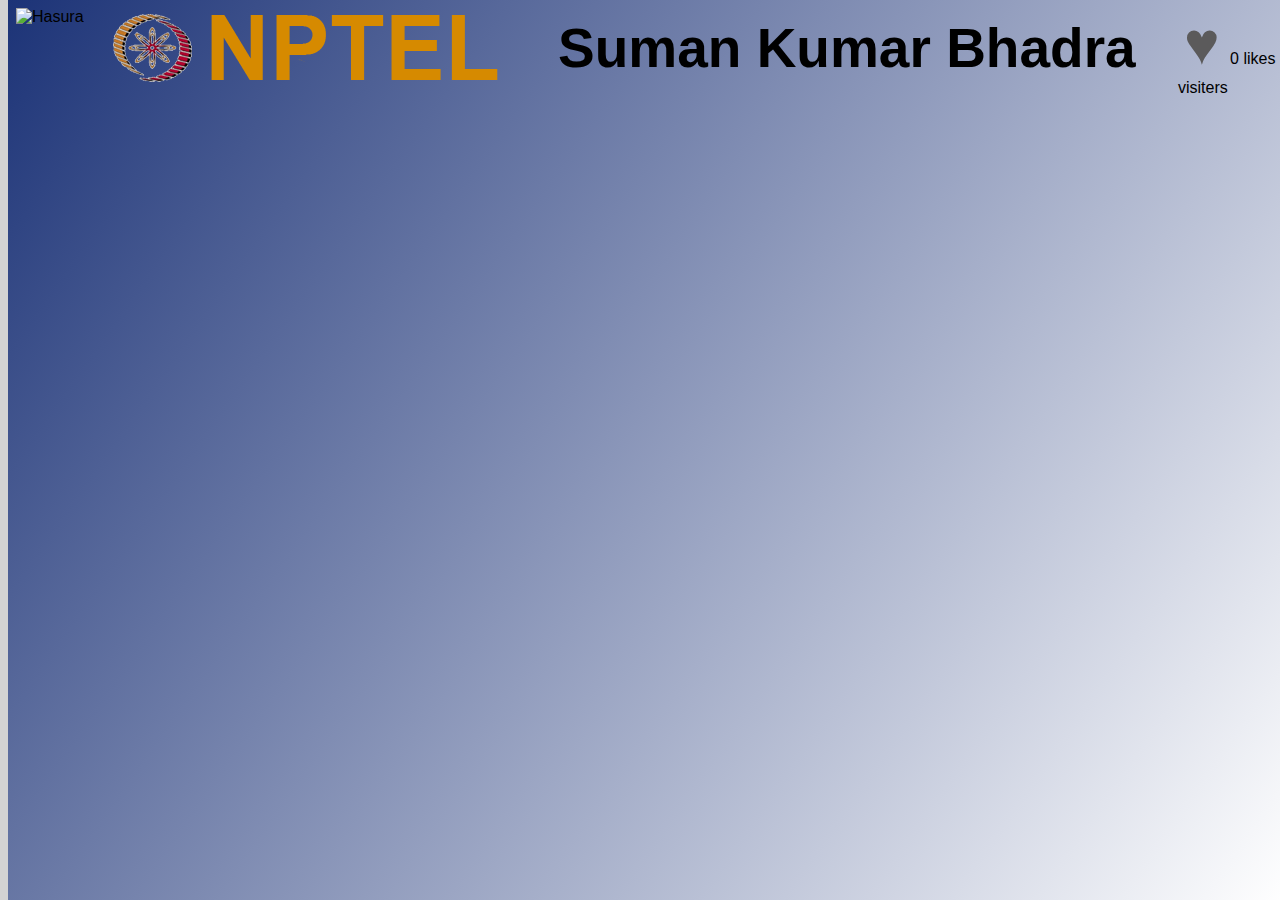
==== ui/index.html @ ed3a89c7 "[imad-console] Updates ui/index.html" ====
<!doctype html>
<html>
    <head>
        <title>Suman Kumar Bhadra</title>
        <link href="/ui/style.css" rel="stylesheet" />
        <script src="/ui/main.js"></script>
    </head>
    <body>
	<div id="topbar">
		<img src="/ui/madi.png" alt="Hasura" id="logo">
		<img src="/ui/nptel-logo.png" alt="NPTEL" id="nptellogo">
		<h1 id="name">Suman Kumar Bhadra</h1>
		<div id="like_count">
		<button id="like">&#9829;</button>
        <span id="likes">0</span> likes<br>
        <span id="visiter"></span> visiters
        </div>
	</div>
	<iframe src="/ui/content.html">
     <p>Your browser does not support iframes.</p>
    </iframe>
      <!--
        <div class="div1">
        <a href="https://in.linkedin.com/in/suman-kumar-bhadra-5a320411b"><img class="imglogo" src="/ui/linkedin_icon.png" alt="linked in"></a>
        <a href="https://www.instagram.com/sumankumarbhadra/"><img class="imglogo" src="/ui/iglogo.png" alt="instagram"></a>
        <a href="https://twitter.com/SumanBhadra_IN"><img class="imglogo" src="/ui/twitterlogo.png" alt="twitter"></a>
        
			<hr>
        
			<h1><u>Comment</u></h1>
        <br>
		<textarea type="text" class="comment" id = "comment" placeholder="Enter Comment Here"></textarea><br><br>
        <button class="button1" type="submit" id = "submit" value="submit" >Submit</button>
		 
			<ul id="comments">
			    
			</ul>
            </div>
            
       
        
        <div id="div2"><br><br>
			<h1><u>Profile</u></h1>
       	
        	<p>
        	     
        		Contunning B-Tech (CSE) at TRIDENT ACADEMY OF TECHNOLOGY , BHUBANESWAR
        		Under BPUT , ODISHA.
        	</p>
        		<hr>
        	<p>
        		Tech Lover And Tech Explorer.
        	</p>
        </div>
	   
        <div id="bottombar"></div>
        <img class="preload" src="/ui/suman1.jpg">
        <img class="preload" src="/ui/suman2.jpg">
        -->
    </body>
</html>
---- ui/style.css ----
body {
    font-family: sans-serif;
    background-color: lightgray;
    margin-top: 75px;
	height:100%;
	width:100%;
}
p{
  text-align: center;
}

.right {
    text-align:right;
}

.text-big {
    font-size: 300%;
}

.bold {
    font-weight: bold;
}
.div1{
	left: 0px;
	top: 100px;
	width:400px;
	height:500px;
	position: absolute;
	
	
}
.imglogo{
	
	margin-top: 20px;
	margin-left: 20px;
	width:50px;
	height:50px;
	position: relative;
}
 
#div2{
	left: 920px;
	position: absolute;
	width: 360px;
}
 
#topbar{
	background: #1c3377;
	background: -webkit-linear-gradient(left top,#1c3377, white);
	background: -o-linear-gradient(bottom right, #1c3377, white);
	background: -moz-linear-gradient(bottom right, #1c3377, white);
	background: linear-gradient(to bottom right, #1c3377e, white);
	top:0px;
	width:100%;
	height:100%;
	position: absolute;
}
#bottombar{
	background-color: #000000;
	top: 720px;
	width:1280px;
	height:100px;
	position:absolute;
}
#logo{
	margin-top: 8px;
	margin-left: 8px;
	height: 68px;
	width: 68px;
	position: absolute;
	
}
#nptellogo{
	margin-top: 8px;
	margin-left: 100px;
	position: absolute;
}
#name{
	margin-top:16px;
	margin-left: 550px;
	position: absolute;
	font-size: 55px;
}
#like_count{
    margin-top:8px;
	margin-left: 1170px;
	position: absolute;
 
}

#like {
   
    background:none;
    color:#5b5a5b;
    font-size: 60px;
    border: none;
    
}

#like:hover {
    color:#d60880;
}
.comment{
	height: 100px;
	width: 300px;
	margin-left: 20px;
	position: relative;
	
}

.button1 {
  display: inline-block;
  border-radius: 4px;
  font-size: 28px;
  height:60px;
  width:110px;
  transition: all 0.5s;
  cursor: pointer;	
  margin-left:20px;
}

.button1:hover span{
	resize: both"60";
}

.preload{
    height:1px;
    width:1px;
}
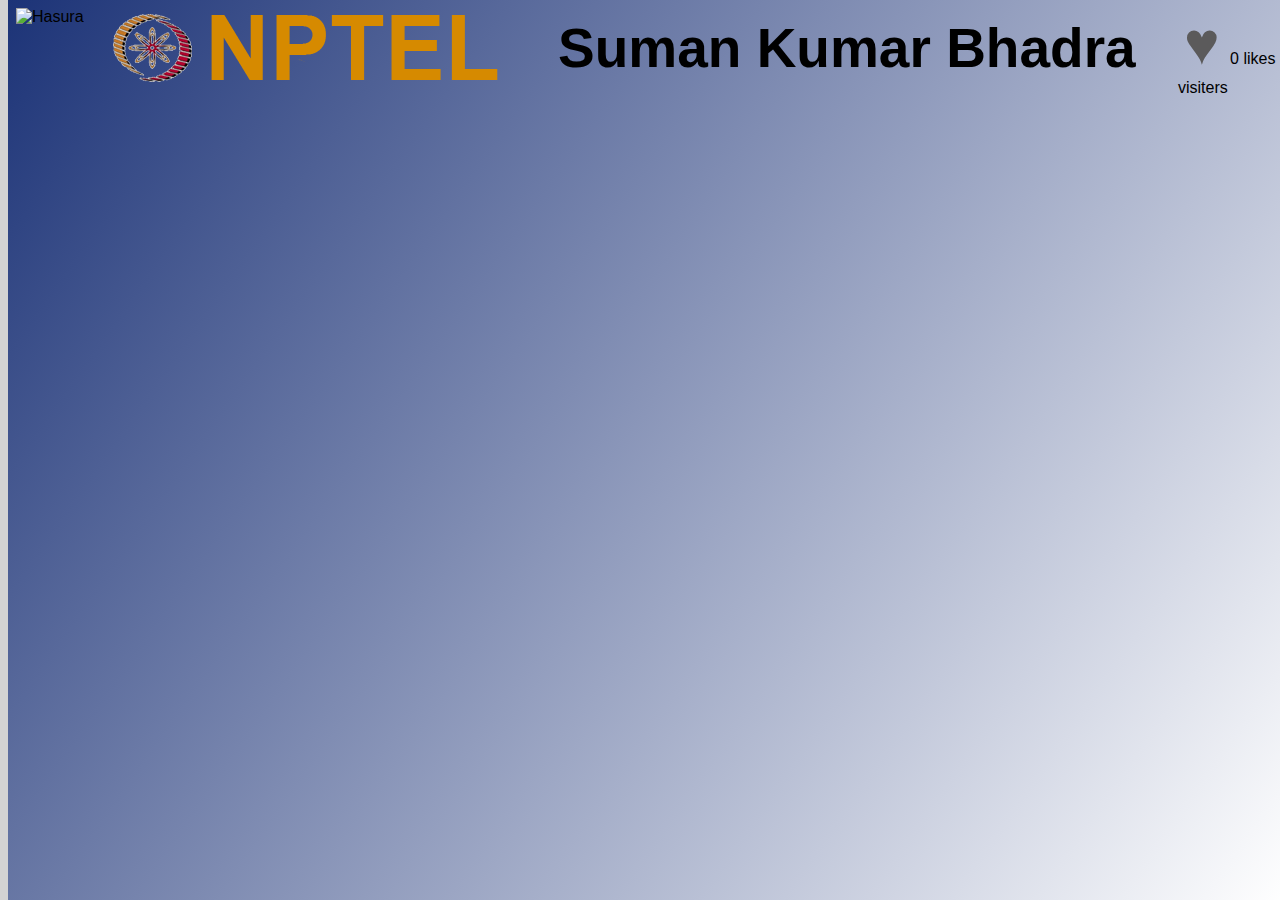
==== commit 028d449c: "[imad-console] Updates ui/index.html" ====
--- a/ui/index.html
+++ b/ui/index.html
@@ -16,7 +16,7 @@
         <span id="visiter"></span> visiters
         </div>
 	</div>
-	<iframe src="/ui/content.html">
+	<iframe src="http://sumankumarbhadra.imad.hasura-app.io/ui/content.html">
      <p>Your browser does not support iframes.</p>
     </iframe>
       <!--
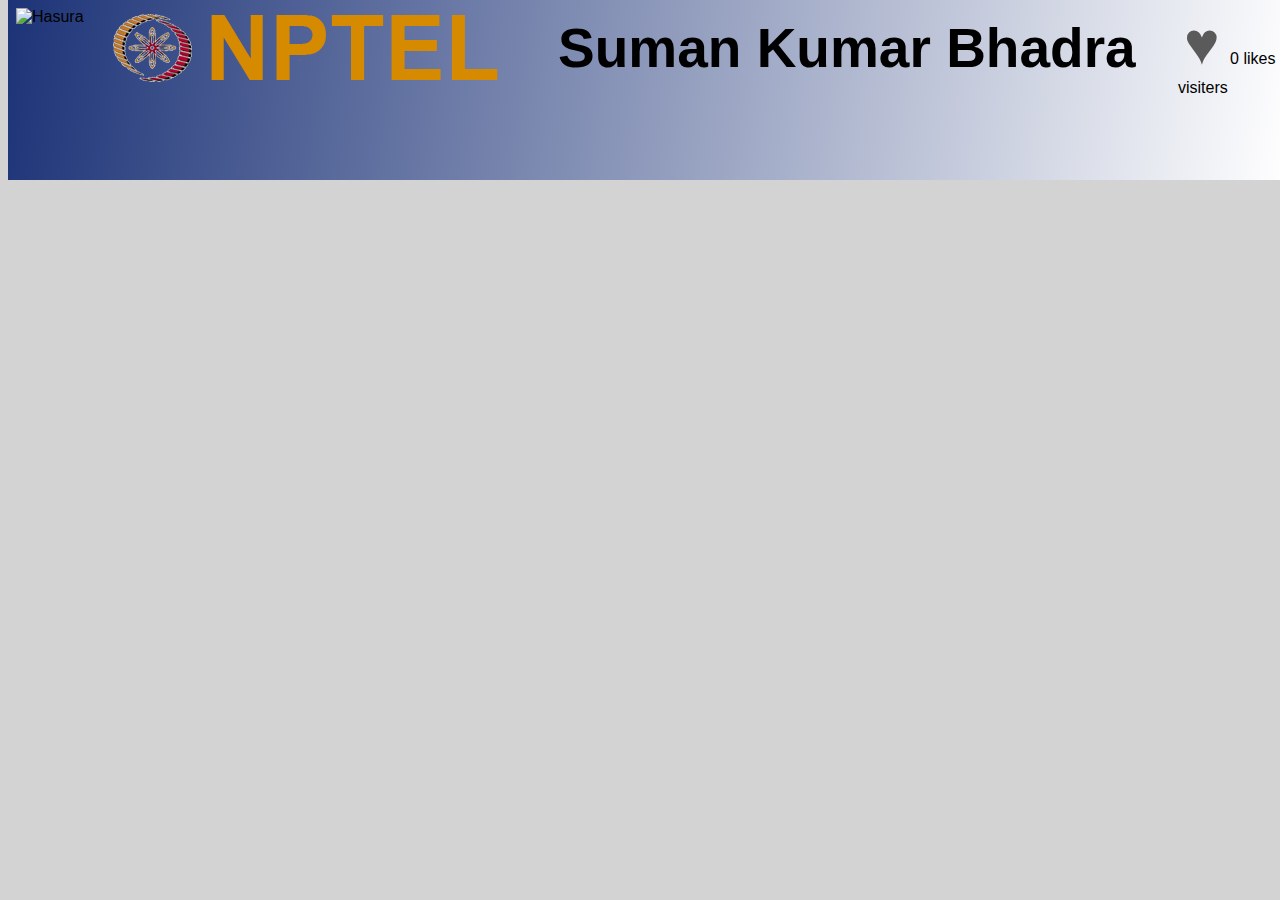
==== commit c09b43c7: "[imad-console] Updates ui/index.html" ====
--- a/ui/index.html
+++ b/ui/index.html
@@ -19,6 +19,7 @@
 	<iframe src="http://sumankumarbhadra.imad.hasura-app.io/ui/content.html">
      <p>Your browser does not support iframes.</p>
     </iframe>
+     
       <!--
         <div class="div1">
         <a href="https://in.linkedin.com/in/suman-kumar-bhadra-5a320411b"><img class="imglogo" src="/ui/linkedin_icon.png" alt="linked in"></a>
--- a/ui/style.css
+++ b/ui/style.css
@@ -1,7 +1,6 @@
 body {
     font-family: sans-serif;
     background-color: lightgray;
-    margin-top: 75px;
 	height:100%;
 	width:100%;
 }
@@ -52,7 +51,7 @@
 	background: linear-gradient(to bottom right, #1c3377e, white);
 	top:0px;
 	width:100%;
-	height:100%;
+	height:20%;
 	position: absolute;
 }
 #bottombar{
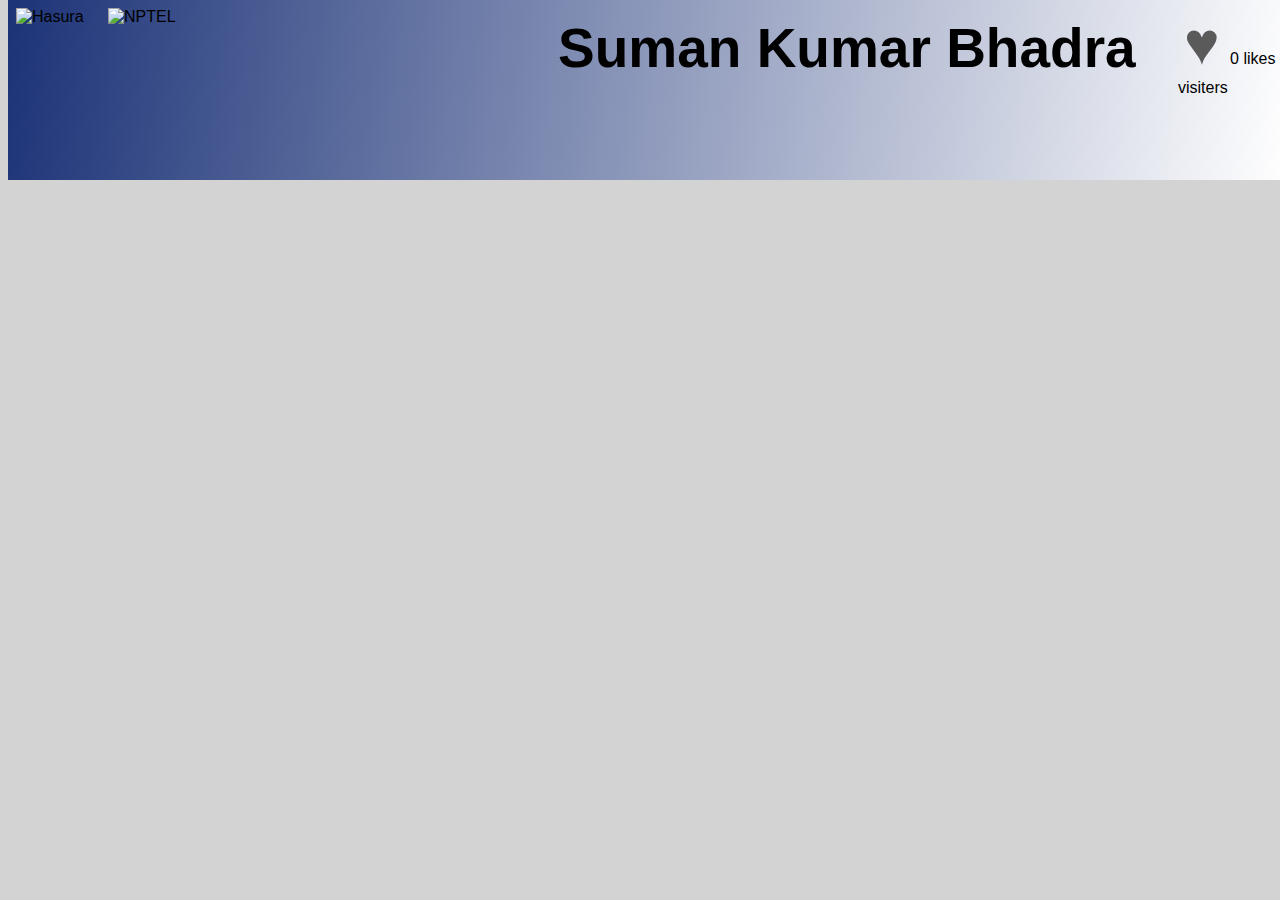
==== commit 573a7137: "[imad-console] Updates ui/index.html" ====
--- a/ui/index.html
+++ b/ui/index.html
@@ -2,13 +2,13 @@
 <html>
     <head>
         <title>Suman Kumar Bhadra</title>
-        <link href="/ui/style.css" rel="stylesheet" />
-        <script src="/ui/main.js"></script>
+        <link href="style.css" rel="stylesheet" />
+        <script src="http://sumankumarbhadra.imad.hasura-app.io/ui/main.js"></script>
     </head>
     <body>
 	<div id="topbar">
-		<img src="/ui/madi.png" alt="Hasura" id="logo">
-		<img src="/ui/nptel-logo.png" alt="NPTEL" id="nptellogo">
+		<img src="http://sumankumarbhadra.imad.hasura-app.io/ui/madi.png" alt="Hasura" id="logo">
+		<img src="http://sumankumarbhadra.imad.hasura-app.io/ui/nptel-logo.png" alt="NPTEL" id="nptellogo">
 		<h1 id="name">Suman Kumar Bhadra</h1>
 		<div id="like_count">
 		<button id="like">&#9829;</button>
@@ -16,47 +16,10 @@
         <span id="visiter"></span> visiters
         </div>
 	</div>
-	<iframe src="http://sumankumarbhadra.imad.hasura-app.io/ui/content.html">
+	<iframe id="iframe" src="http://sumankumarbhadra.imad.hasura-app.io/ui/content.html">
      <p>Your browser does not support iframes.</p>
     </iframe>
-     
-      <!--
-        <div class="div1">
-        <a href="https://in.linkedin.com/in/suman-kumar-bhadra-5a320411b"><img class="imglogo" src="/ui/linkedin_icon.png" alt="linked in"></a>
-        <a href="https://www.instagram.com/sumankumarbhadra/"><img class="imglogo" src="/ui/iglogo.png" alt="instagram"></a>
-        <a href="https://twitter.com/SumanBhadra_IN"><img class="imglogo" src="/ui/twitterlogo.png" alt="twitter"></a>
-        
-			<hr>
-        
-			<h1><u>Comment</u></h1>
-        <br>
-		<textarea type="text" class="comment" id = "comment" placeholder="Enter Comment Here"></textarea><br><br>
-        <button class="button1" type="submit" id = "submit" value="submit" >Submit</button>
-		 
-			<ul id="comments">
-			    
-			</ul>
-            </div>
-            
-       
-        
-        <div id="div2"><br><br>
-			<h1><u>Profile</u></h1>
-       	
-        	<p>
-        	     
-        		Contunning B-Tech (CSE) at TRIDENT ACADEMY OF TECHNOLOGY , BHUBANESWAR
-        		Under BPUT , ODISHA.
-        	</p>
-        		<hr>
-        	<p>
-        		Tech Lover And Tech Explorer.
-        	</p>
-        </div>
-	   
-        <div id="bottombar"></div>
-        <img class="preload" src="/ui/suman1.jpg">
-        <img class="preload" src="/ui/suman2.jpg">
-        -->
+    <img class="preload" src="http://sumankumarbhadra.imad.hasura-app.io/ui/suman1.jpg">
+        <img class="preload" src="http://sumankumarbhadra.imad.hasura-app.io/ui/suman2.jpg">
     </body>
 </html>
--- a/ui/style.css
+++ b/ui/style.css
@@ -27,6 +27,11 @@
 	position: absolute;
 	
 	
+}
+#iframe{
+    height:100%;
+    
+    
 }
 .imglogo{
 	
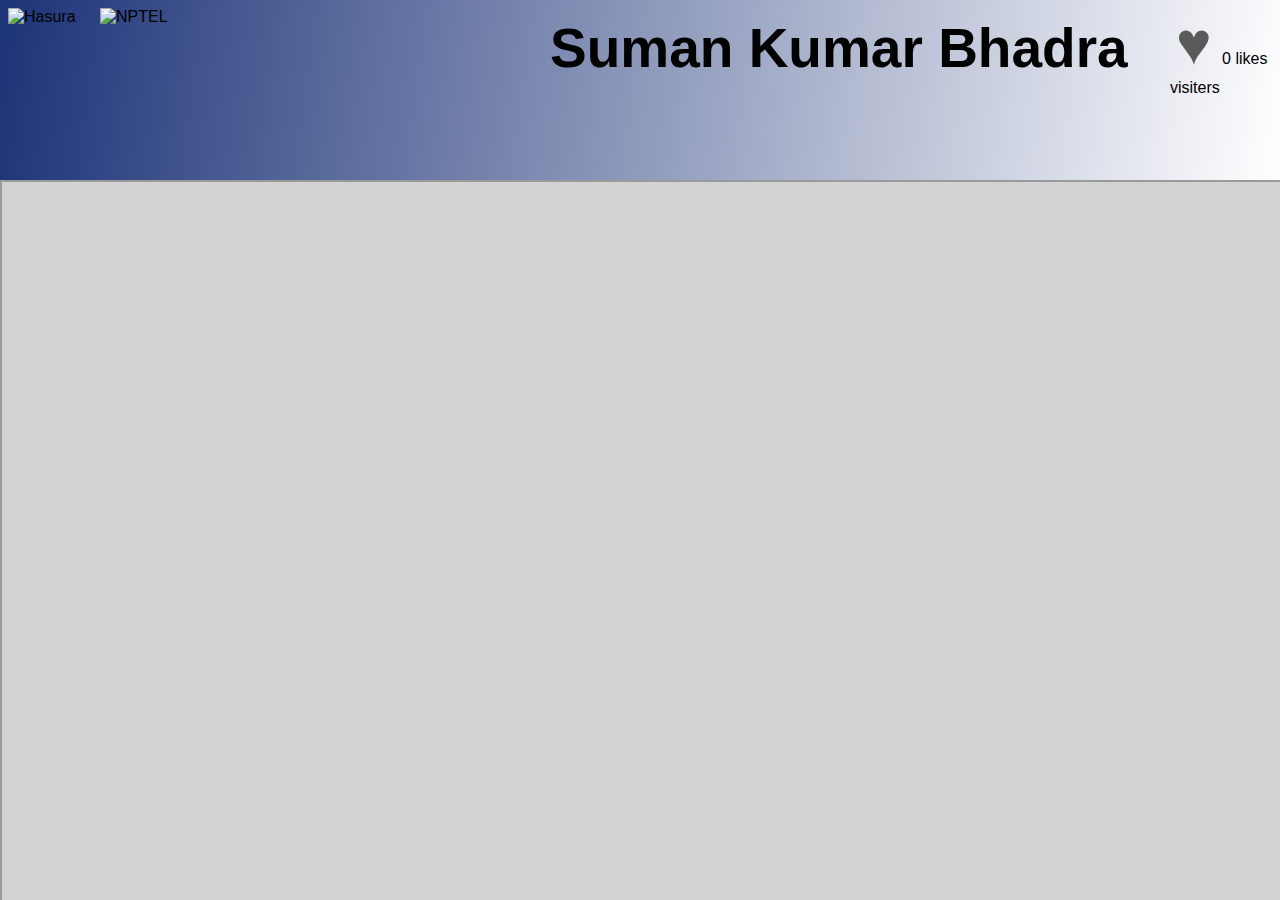
==== commit a812aced: "[imad-console] Updates ui/index.html" ====
--- a/ui/index.html
+++ b/ui/index.html
@@ -2,7 +2,7 @@
 <html>
     <head>
         <title>Suman Kumar Bhadra</title>
-        <link href="style.css" rel="stylesheet" />
+        <link href="/ui/style.css" rel="stylesheet" />
         <script src="http://sumankumarbhadra.imad.hasura-app.io/ui/main.js"></script>
     </head>
     <body>
--- a/ui/style.css
+++ b/ui/style.css
@@ -1,134 +1,273 @@
-body {
-    font-family: sans-serif;
-    background-color: lightgray;
-	height:100%;
-	width:100%;
-}
-p{
-  text-align: center;
-}
-
-.right {
-    text-align:right;
-}
-
-.text-big {
-    font-size: 300%;
-}
-
-.bold {
-    font-weight: bold;
-}
-.div1{
-	left: 0px;
-	top: 100px;
-	width:400px;
-	height:500px;
-	position: absolute;
-	
-	
-}
-#iframe{
-    height:100%;
-    
-    
-}
-.imglogo{
-	
-	margin-top: 20px;
-	margin-left: 20px;
-	width:50px;
-	height:50px;
-	position: relative;
-}
- 
-#div2{
-	left: 920px;
-	position: absolute;
-	width: 360px;
-}
- 
-#topbar{
-	background: #1c3377;
-	background: -webkit-linear-gradient(left top,#1c3377, white);
-	background: -o-linear-gradient(bottom right, #1c3377, white);
-	background: -moz-linear-gradient(bottom right, #1c3377, white);
-	background: linear-gradient(to bottom right, #1c3377e, white);
-	top:0px;
-	width:100%;
-	height:20%;
-	position: absolute;
-}
-#bottombar{
-	background-color: #000000;
-	top: 720px;
-	width:1280px;
-	height:100px;
-	position:absolute;
-}
-#logo{
-	margin-top: 8px;
-	margin-left: 8px;
-	height: 68px;
-	width: 68px;
-	position: absolute;
-	
-}
-#nptellogo{
-	margin-top: 8px;
-	margin-left: 100px;
-	position: absolute;
-}
-#name{
-	margin-top:16px;
-	margin-left: 550px;
-	position: absolute;
-	font-size: 55px;
-}
-#like_count{
-    margin-top:8px;
-	margin-left: 1170px;
-	position: absolute;
- 
-}
-
-#like {
-   
-    background:none;
-    color:#5b5a5b;
-    font-size: 60px;
-    border: none;
-    
-}
-
-#like:hover {
-    color:#d60880;
-}
-.comment{
-	height: 100px;
-	width: 300px;
-	margin-left: 20px;
-	position: relative;
-	
-}
-
-.button1 {
-  display: inline-block;
-  border-radius: 4px;
-  font-size: 28px;
-  height:60px;
-  width:110px;
-  transition: all 0.5s;
-  cursor: pointer;	
-  margin-left:20px;
-}
-
-.button1:hover span{
-	resize: both"60";
-}
-
-.preload{
-    height:1px;
-    width:1px;
-}
-
+body {
+    font-family: sans-serif;
+    background-color: lightgray;
+	height:100%;
+	left 0px;
+	right: 0px;
+	position: fixed;
+}
+p{
+  text-align: center;
+}
+
+.right {
+    text-align:right;
+}
+
+.text-big {
+    font-size: 300%;
+}
+
+.bold {
+    font-weight: bold;
+}
+.div1{
+	left: 0px;
+	top: 100px;
+	width:400px;
+	height:500px;
+	position: absolute;
+	
+	
+}
+#iframe{
+    height:100%;
+	left: 0px;
+	right: 0px;
+    bottom: 0%;
+	width: 100%;
+	top: 20%;
+	position: fixed;
+    
+}
+.imglogo{
+	
+	margin-top: 20px;
+	margin-left: 20px;
+	width:50px;
+	height:50px;
+	position: relative;
+}
+ 
+#div2{
+	left: 920px;
+	position: absolute;
+	width: 360px;
+}
+ 
+#topbar{
+	background: #1c3377;
+	background: -webkit-linear-gradient(left top,#1c3377, white);
+	background: -o-linear-gradient(bottom right, #1c3377, white);
+	background: -moz-linear-gradient(bottom right, #1c3377, white);
+	background: linear-gradient(to bottom right, #1c3377e, white);
+	top:0% !important;
+	left: 0px !important;
+	right: 0px !important;
+	height:20%;
+	position: fixed !important;
+}
+#bottombar{
+	background-color: #000000;
+	top: 720px;
+	width:1280px;
+	height:100px;
+	position:absolute;
+}
+#logo{
+	margin-top: 8px;
+	margin-left: 8px;
+	height: 68px;
+	width: 68px;
+	position: absolute;
+	
+}
+#nptellogo{
+	margin-top: 8px;
+	margin-left: 100px;
+	position: absolute;
+}
+#name{
+	margin-top:16px;
+	margin-left: 550px;
+	position: absolute;
+	font-size: 55px;
+}
+#like_count{
+    margin-top:8px;
+	margin-left: 1170px;
+	position: absolute;
+ 
+}
+
+#like {
+   
+    background:none;
+    color:#5b5a5b;
+    font-size: 60px;
+    border: none;
+    
+}
+
+#like:hover {
+    color:#d60880;
+}
+.comment{
+	height: 100px;
+	width: 300px;
+	margin-left: 20px;
+	position: relative;
+	
+}
+
+.button1 {
+  display: inline-block;
+  border-radius: 4px;
+  font-size: 28px;
+  height:60px;
+  width:110px;
+  transition: all 0.5s;
+  cursor: pointer;	
+  margin-left:20px;
+}
+
+.button1:hover span{
+	resize: both"60";
+}
+
+.preload{
+    height:1px;
+    width:1px;
+}
+
+body {
+    font-family: sans-serif;
+    background-color: lightgray;
+	height:100%;
+	width:100%;
+}
+p{
+  text-align: center;
+}
+
+.right {
+    text-align:right;
+}
+
+.text-big {
+    font-size: 300%;
+}
+
+.bold {
+    font-weight: bold;
+}
+.div1{
+	left: 0px;
+	top: 100px;
+	width:400px;
+	height:500px;
+	position: absolute;
+	
+	
+}
+#iframe{
+    height:100%;
+    
+    
+}
+.imglogo{
+	
+	margin-top: 20px;
+	margin-left: 20px;
+	width:50px;
+	height:50px;
+	position: relative;
+}
+ 
+#div2{
+	left: 920px;
+	position: absolute;
+	width: 360px;
+}
+ 
+#topbar{
+	background: #1c3377;
+	background: -webkit-linear-gradient(left top,#1c3377, white);
+	background: -o-linear-gradient(bottom right, #1c3377, white);
+	background: -moz-linear-gradient(bottom right, #1c3377, white);
+	background: linear-gradient(to bottom right, #1c3377e, white);
+	top:0px;
+	width:100%;
+	height:20%;
+	position: absolute;
+}
+#bottombar{
+	background-color: #000000;
+	top: 720px;
+	width:1280px;
+	height:100px;
+	position:absolute;
+}
+#logo{
+	margin-top: 8px;
+	margin-left: 8px;
+	height: 68px;
+	width: 68px;
+	position: absolute;
+	
+}
+#nptellogo{
+	margin-top: 8px;
+	margin-left: 100px;
+	position: absolute;
+}
+#name{
+	margin-top:16px;
+	margin-left: 550px;
+	position: absolute;
+	font-size: 55px;
+}
+#like_count{
+    margin-top:8px;
+	margin-left: 1170px;
+	position: absolute;
+ 
+}
+
+#like {
+   
+    background:none;
+    color:#5b5a5b;
+    font-size: 60px;
+    border: none;
+    
+}
+
+#like:hover {
+    color:#d60880;
+}
+.comment{
+	height: 100px;
+	width: 300px;
+	margin-left: 20px;
+	position: relative;
+	
+}
+
+.button1 {
+  display: inline-block;
+  border-radius: 4px;
+  font-size: 28px;
+  height:60px;
+  width:110px;
+  transition: all 0.5s;
+  cursor: pointer;	
+  margin-left:20px;
+}
+
+.button1:hover span{
+	resize: both"60";
+}
+
+ 
+
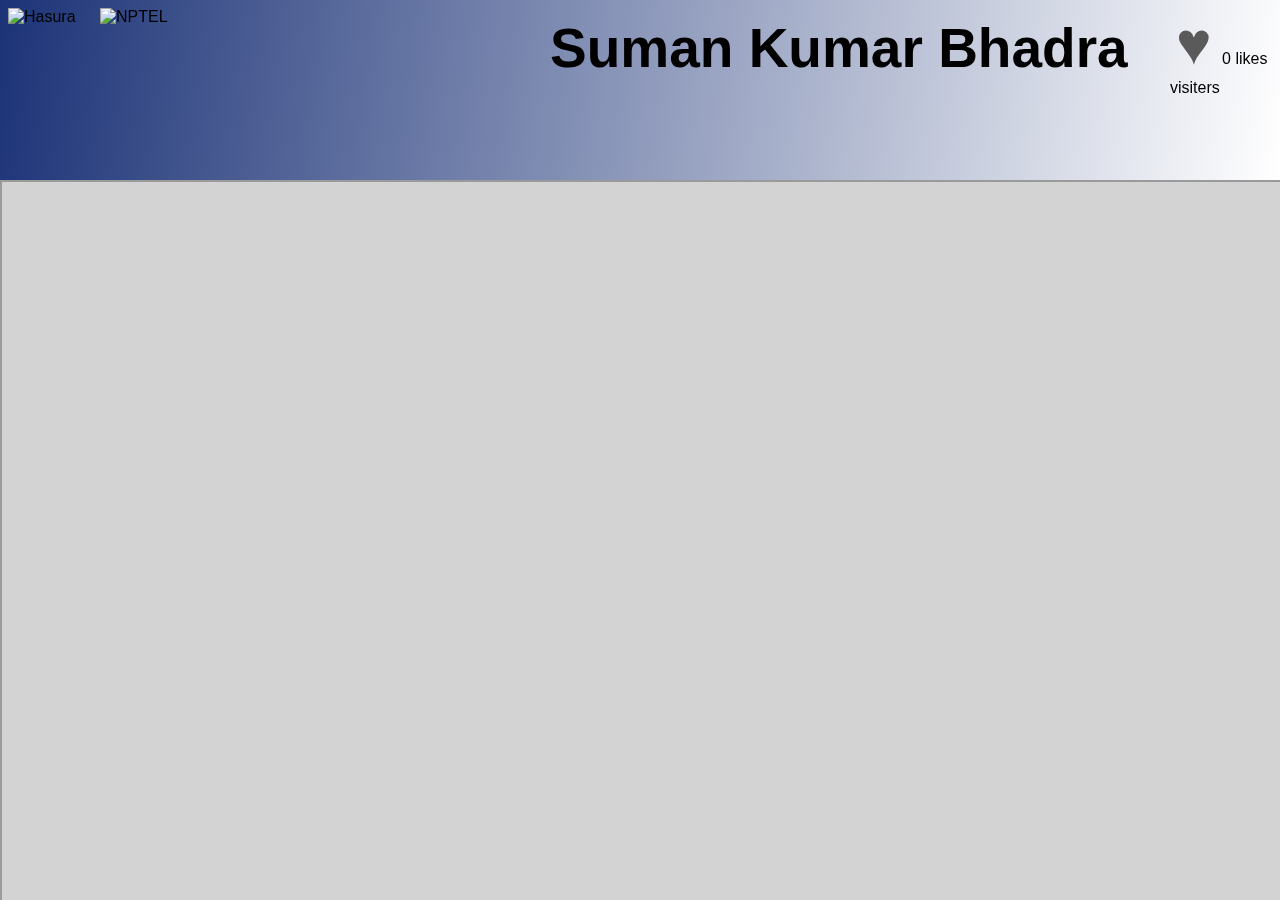
==== commit c00ce58f: "[imad-console] Updates ui/index.html" ====
--- a/ui/index.html
+++ b/ui/index.html
@@ -3,7 +3,7 @@
     <head>
         <title>Suman Kumar Bhadra</title>
         <link href="/ui/style.css" rel="stylesheet" />
-        <script src="http://sumankumarbhadra.imad.hasura-app.io/ui/main.js"></script>
+        
     </head>
     <body>
 	<div id="topbar">
@@ -21,5 +21,7 @@
     </iframe>
     <img class="preload" src="http://sumankumarbhadra.imad.hasura-app.io/ui/suman1.jpg">
         <img class="preload" src="http://sumankumarbhadra.imad.hasura-app.io/ui/suman2.jpg">
+        
+    <script src="http://sumankumarbhadra.imad.hasura-app.io/ui/main.js"></script>
     </body>
 </html>
--- a/ui/style.css
+++ b/ui/style.css
@@ -2,7 +2,7 @@
     font-family: sans-serif;
     background-color: lightgray;
 	height:100%;
-	left 0px;
+	left :0px;
 	right: 0px;
 	position: fixed;
 }
